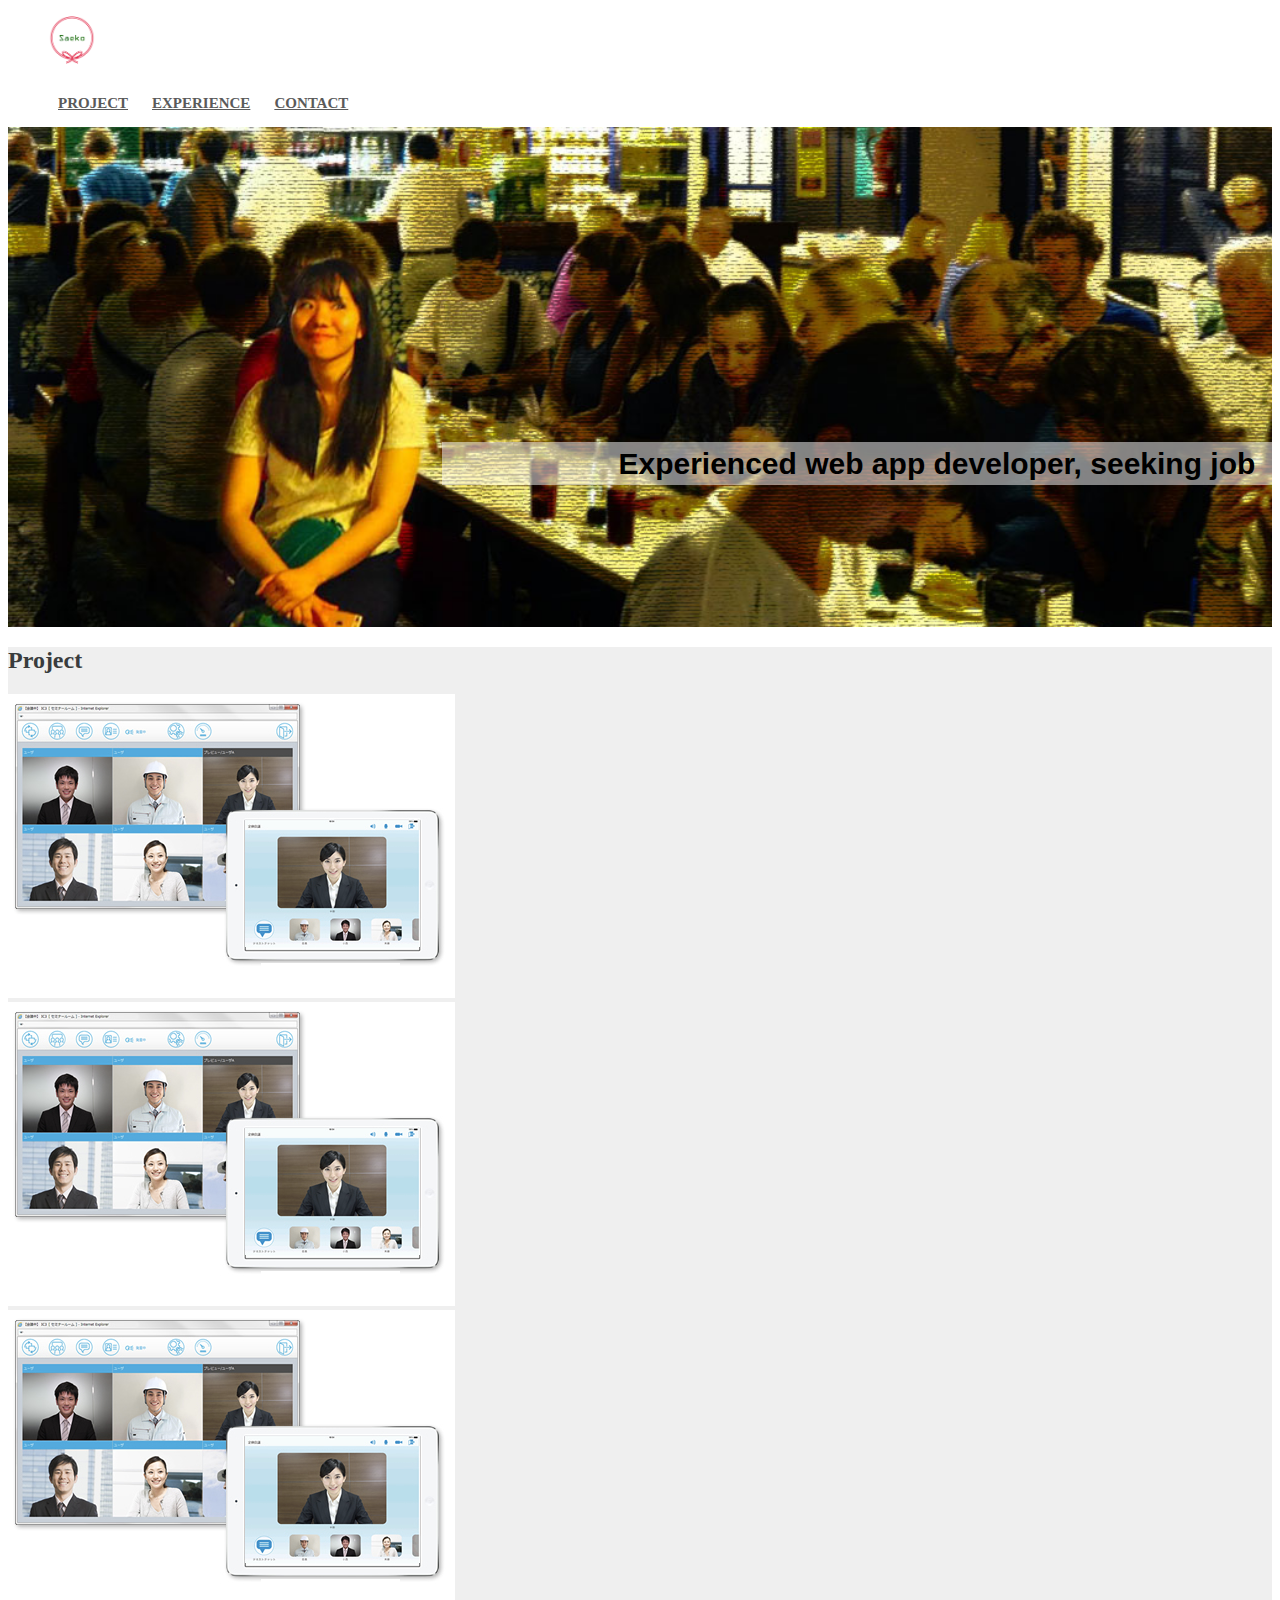
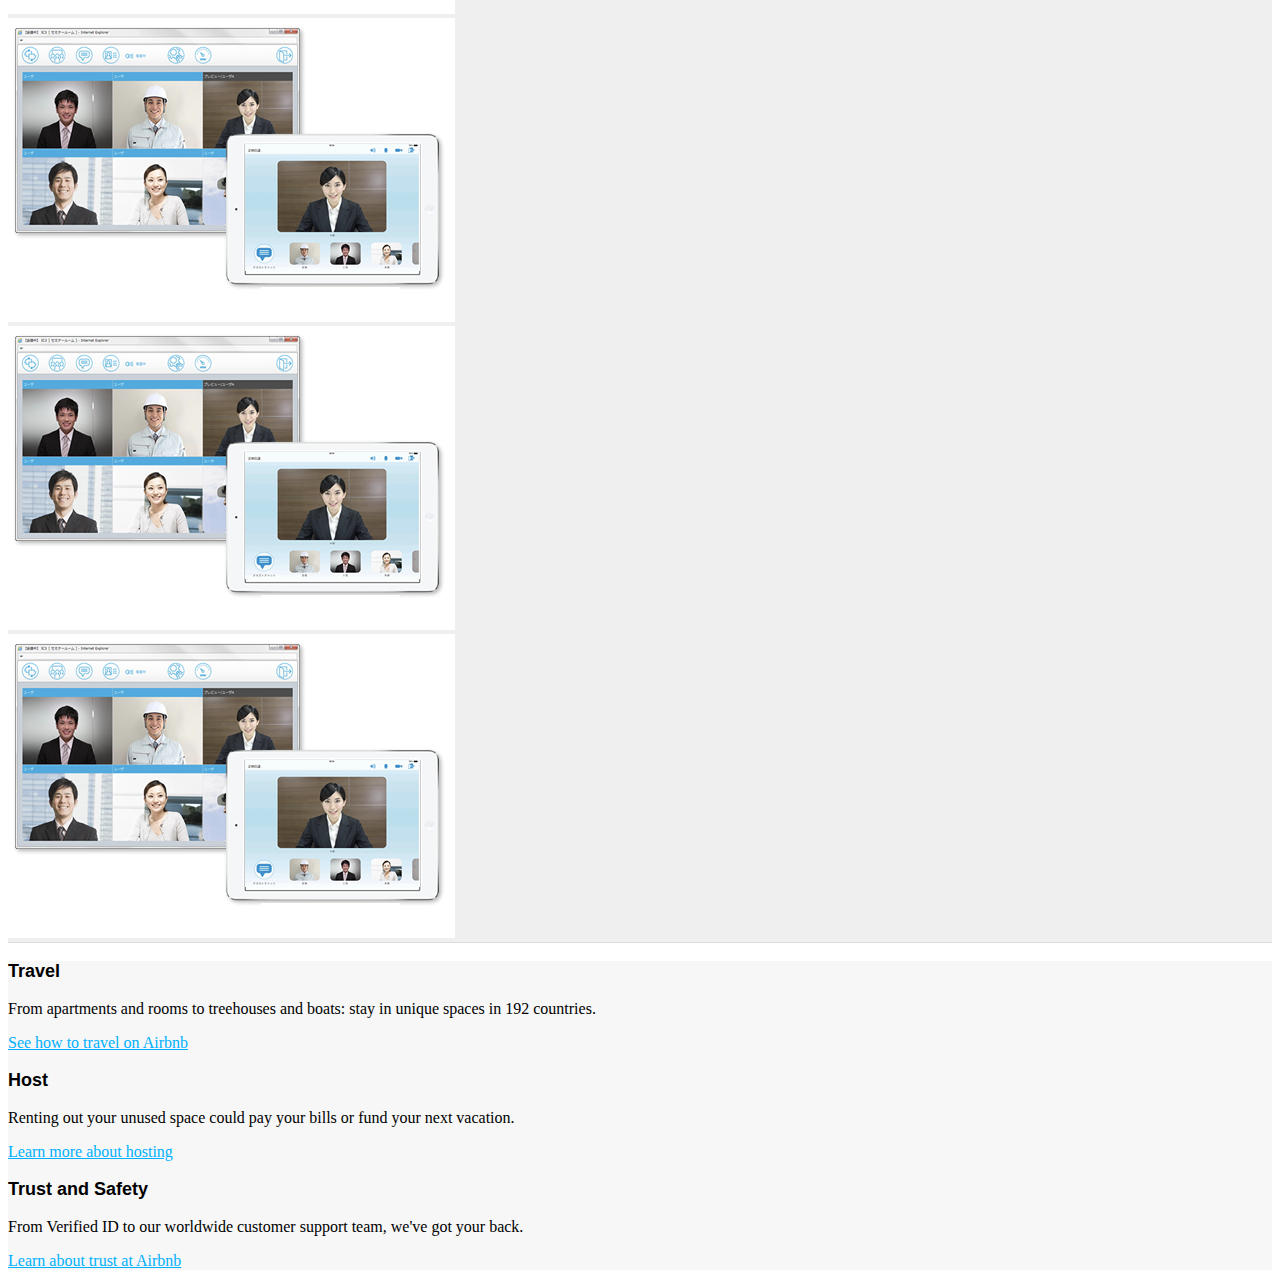
==== bootstrap_example.html @ 2fdd363c "add some file for bootstrap portfolio" ====
<!DOCTYPE html>
<html>

  <head>
    <link href="http://s3.amazonaws.com/codecademy-content/courses/ltp/css/shift.css" rel="stylesheet">
    <link rel="stylesheet" href="http://s3.amazonaws.com/codecademy-content/courses/ltp/css/bootstrap.css">
    <link rel="stylesheet" href="css/main.css">
  </head>

  <body>
    <div class="nav">
      <div class="container-fluid">
        <ul class="pull-left">
          <li><img src="img/logo-name.png" width="48px"></li>
        </ul>
        <div class="pull-right">
          <ul>
            <li><a href="#">Project</a></li>
            <li><a href="#">Experience</a></li>
            <li><a href="#">Contact</a></li>
          </ul>
        </div>
      </div>
    </div>

    <div class="jumbotron">
      <div class="container-fluid">
        <h2><span>&nbsp;&nbsp;Experienced web app developer, seeking job&nbsp;&nbsp;</span></h2>
        <!-- <a href="#">Learn More</a> -->
      </div>
    </div>
    <div class="neighborhood-guides">
      <div class="container">
        <h2>Project</h2>
        <div class="row">
            <div class="col-md-4">
              <div class="thumbnail">
                <img src="img/project1.png">
              </div>
                <div class="thumbnail">
                <img src="img/project1.png">
              </div>
            </div>
            <div class="col-md-4">
              <div class="thumbnail">
                <img src="img/project1.png">
              </div>
              <div class="thumbnail">
                <img src="img/project1.png">
              </div>
            </div>
            <div class="col-md-4">
              <div class="thumbnail">
                <img src="img/project1.png">
              </div>
              <div class="thumbnail">
                <img src="img/project1.png">
              </div>
            </div>
        </div>
      </div>
    </div>

    <div class="learn-more">
	  <div class="container">
		<div class="row">
	      <div class="col-md-4">
			<h3>Travel</h3>
			<p>From apartments and rooms to treehouses and boats: stay in unique spaces in 192 countries.</p>
			<p><a href="#">See how to travel on Airbnb</a></p>
	      </div>
		  <div class="col-md-4">
			<h3>Host</h3>
			<p>Renting out your unused space could pay your bills or fund your next vacation.</p>
			<p><a href="#">Learn more about hosting</a></p>
		  </div>
		  <div class="col-md-4">
			<h3>Trust and Safety</h3>
			<p>From Verified ID to our worldwide customer support team, we've got your back.</p>
			<p><a href="#">Learn about trust at Airbnb</a></p>
		  </div>
	    </div>
	  </div>
	</div>
  </body>
</html>
---- css/main.css ----
.container-fluid ul.pull-left{
  margin-bottom: 0px;
}

.nav a {
  position: relative;
  top: 10px;
  color: #5a5a5a;
  font-size: 15px;
  font-weight: bold;
  padding: 14px 10px;
  text-transform: uppercase;
}

.nav li {
  display: inline;
}

.jumbotron {
  background-image:url(../img/banner.jpg);
  height: 500px;
  background-repeat: no-repeat;
  background-size: cover;
}

.jumbotron .container-fluid {
  position: relative;
  top:320px;
}

.jumbotron h2 {
  color: black;
  font-size: 30px;
  font-family: 'Shift', sans-serif;
  font-weight: bold;
  text-align: right;
}

.jumbotron h2 span {
  padding-bottom: 5px;
  padding-top: 5px;
  padding: left;
  padding-left: 160px;
  background-color: rgba(255, 255, 255, 0.51);
}

.jumbotron p {
  font-size: 20px;
  color: #fff;
}

.learn-more {
  background-color: #f7f7f7;
}

.learn-more h3 {
  font-family: 'Shift', sans-serif;
  font-size: 18px;
  font-weight: bold;
}

.learn-more a {
  color: #00b0ff;
}

.neighborhood-guides {
    background-color: #efefef;
    border-bottom: 1px solid #dbdbdb;
}

.neighborhood-guides h2 {
    color: #393c3d;
    font-size: 24px;
}

.neighborhood-guides p {
    font-size: 15px;
    margin-bottom: 13px;
}
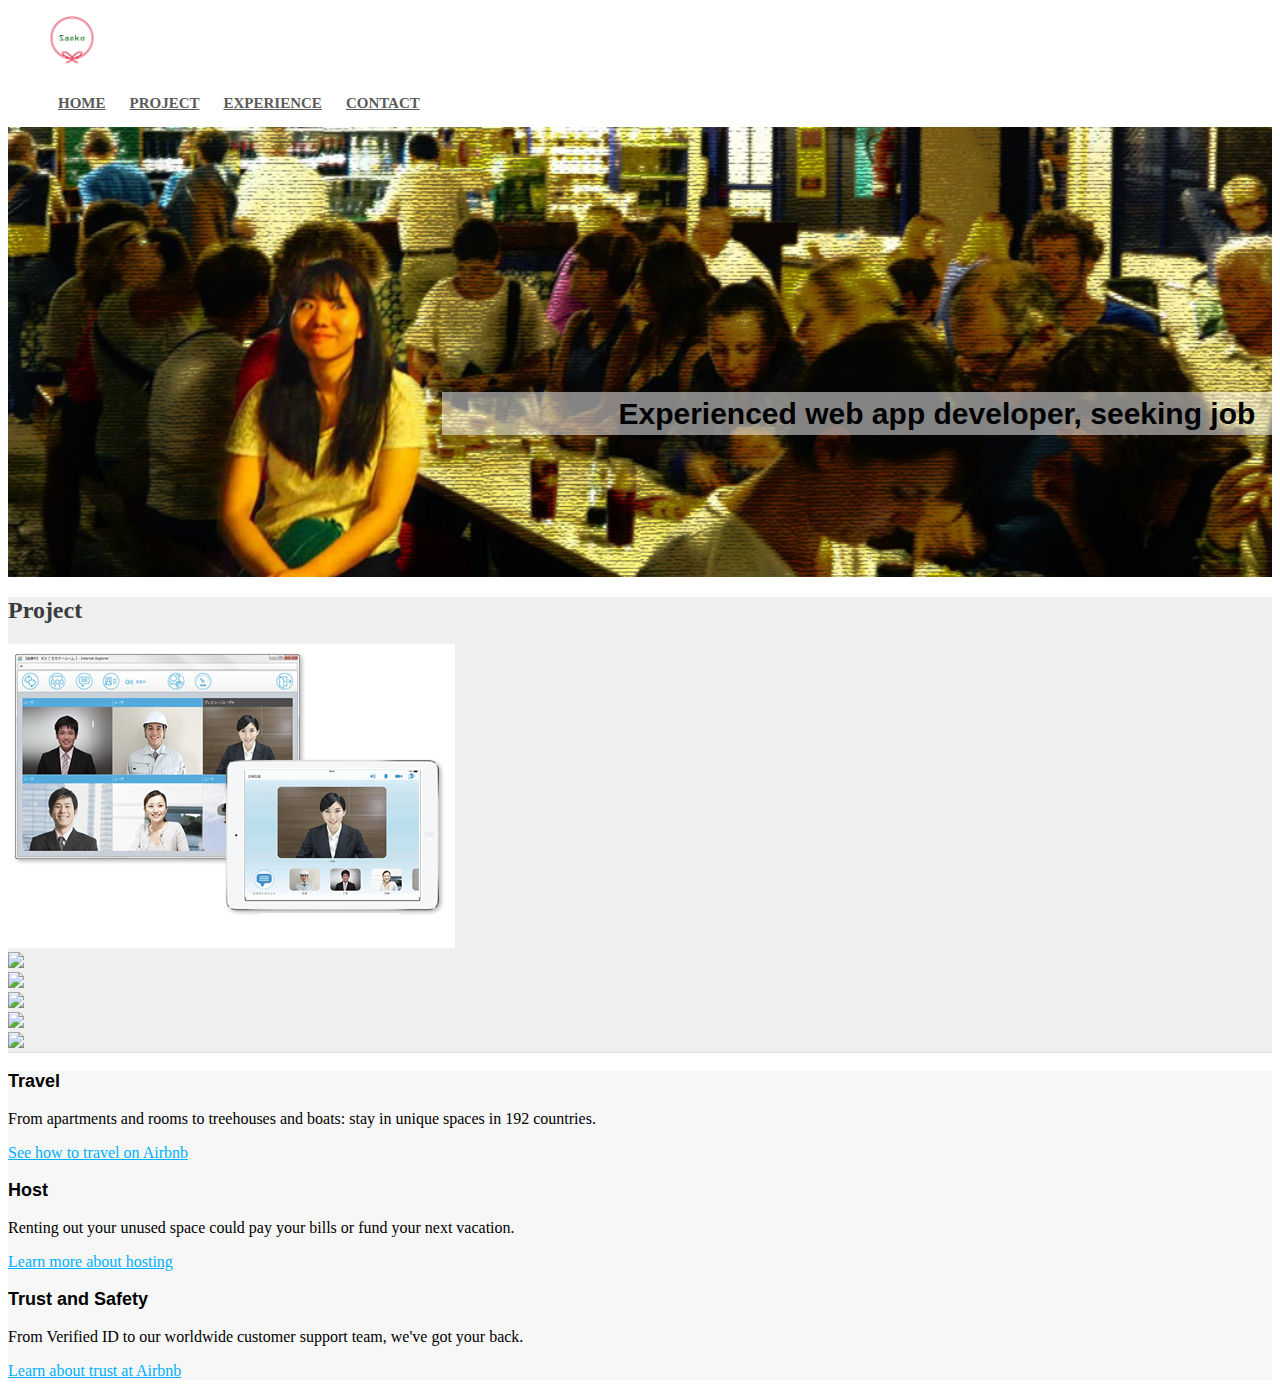
==== commit 26fe76a7: "add thumbnail to web portfolio page" ====
--- a/bootstrap_example.html
+++ b/bootstrap_example.html
@@ -14,10 +14,11 @@
           <li><img src="img/logo-name.png" width="48px"></li>
         </ul>
         <div class="pull-right">
-          <ul>
-            <li><a href="#">Project</a></li>
-            <li><a href="#">Experience</a></li>
-            <li><a href="#">Contact</a></li>
+          <ul class="nav nav-pills">
+            <li role="presentation" class="active"><a href="#">Home</a></li>
+            <li role="presentation"><a href="#">Project</a></li>
+            <li role="presentation"><a href="#">Experience</a></li>
+            <li role="presentation"><a href="#">Contact</a></li>
           </ul>
         </div>
       </div>
@@ -33,30 +34,30 @@
       <div class="container">
         <h2>Project</h2>
         <div class="row">
-            <div class="col-md-4">
-              <div class="thumbnail">
-                <img src="img/project1.png">
-              </div>
-                <div class="thumbnail">
-                <img src="img/project1.png">
-              </div>
+          <div class="col-xs-6 col-md-4">
+            <div class="thumbnail">
+              <img src="img/project1.png">
             </div>
-            <div class="col-md-4">
-              <div class="thumbnail">
-                <img src="img/project1.png">
-              </div>
-              <div class="thumbnail">
-                <img src="img/project1.png">
-              </div>
+            <div class="thumbnail">
+              <img src="img/project2.png">
             </div>
-            <div class="col-md-4">
-              <div class="thumbnail">
-                <img src="img/project1.png">
-              </div>
-              <div class="thumbnail">
-                <img src="img/project1.png">
-              </div>
+          </div>
+          <div class="col-xs-6 col-md-4">
+            <div class="thumbnail">
+              <img src="img/project3.png">
             </div>
+            <div class="thumbnail">
+              <img src="img/project4.png">
+            </div>
+          </div>
+          <div class="hidden-xs col-md-4">
+            <div class="thumbnail">
+              <img src="img/project3.png">
+            </div>
+            <div class="thumbnail">
+              <img src="img/project4.png">
+            </div>
+          </div>
         </div>
       </div>
     </div>
--- a/css/main.css
+++ b/css/main.css
@@ -1,4 +1,4 @@
-.container-fluid ul.pull-left{
+.container-fluid ul.pull-left {
   margin-bottom: 0px;
 }
 
@@ -18,14 +18,14 @@
 
 .jumbotron {
   background-image:url(../img/banner.jpg);
-  height: 500px;
+  height: 450px;
   background-repeat: no-repeat;
   background-size: cover;
 }
 
 .jumbotron .container-fluid {
   position: relative;
-  top:320px;
+  top: 270px;
 }
 
 .jumbotron h2 {
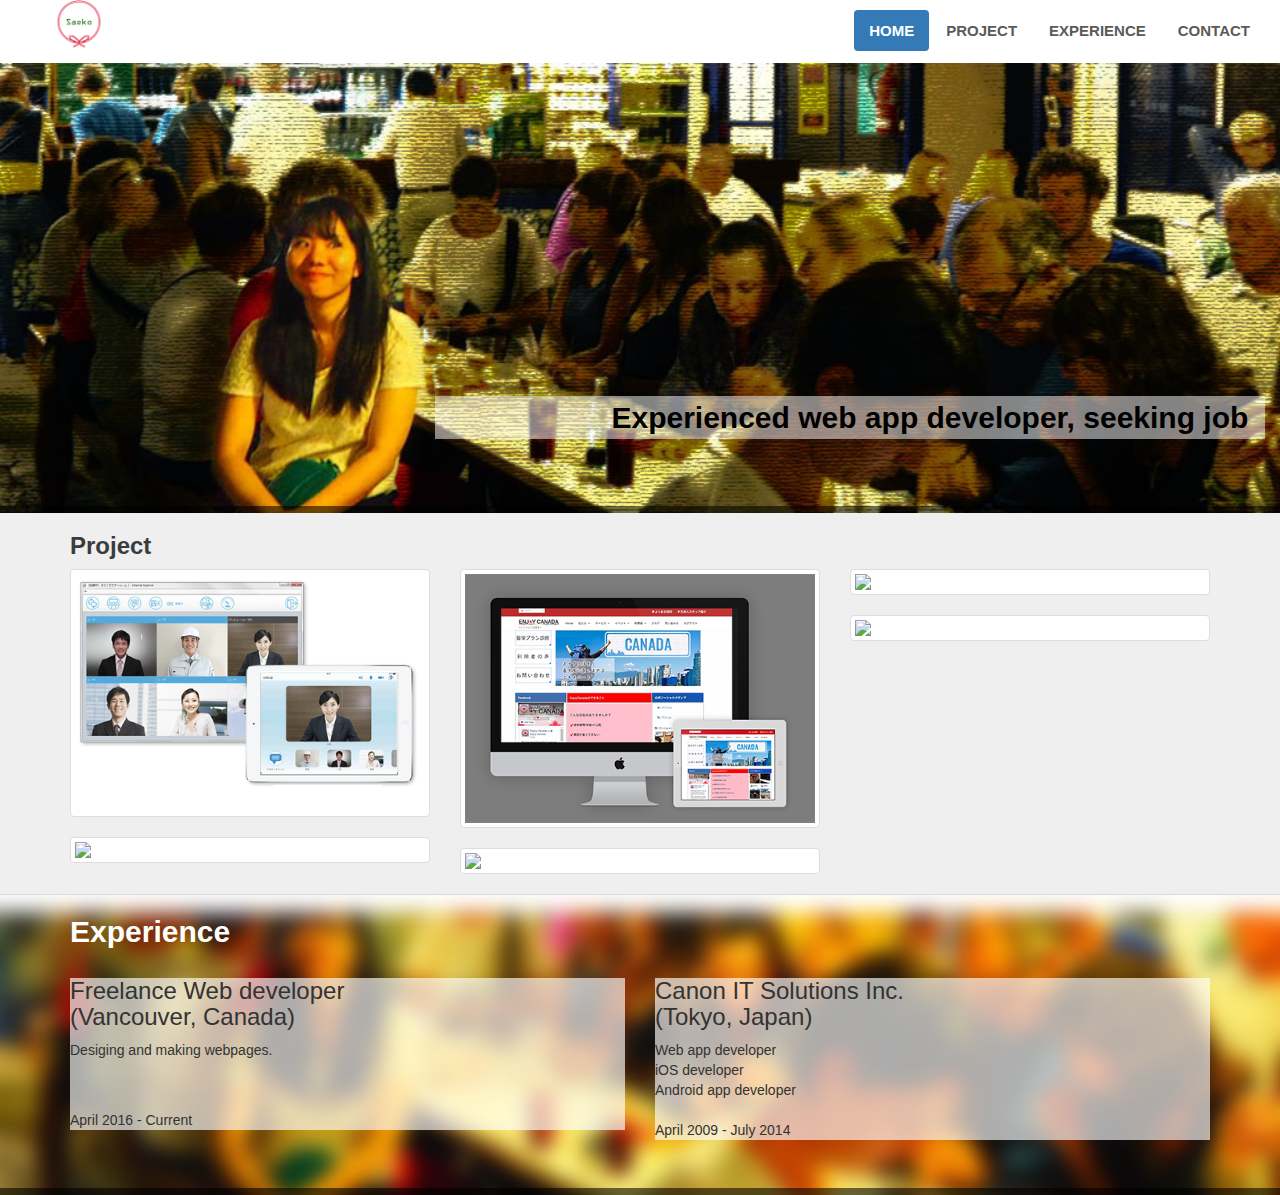
==== commit b04681b0: "change for portfolio page" ====
--- a/bootstrap_example.html
+++ b/bootstrap_example.html
@@ -1,10 +1,13 @@
 <!DOCTYPE html>
-<html>
-
+<html lang="en">
   <head>
+    <meta charset="utf-8">
+    <meta http-equiv="X-UA-Compatible" content="IE=edge">
+    <meta name="viewport" content="width=device-width, initial-scale=1">
+    <!-- Bootstrap Core CSS -->
     <link href="http://s3.amazonaws.com/codecademy-content/courses/ltp/css/shift.css" rel="stylesheet">
-    <link rel="stylesheet" href="http://s3.amazonaws.com/codecademy-content/courses/ltp/css/bootstrap.css">
-    <link rel="stylesheet" href="css/main.css">
+    <link href="css/bootstrap.min.css" rel="stylesheet">
+    <link href="css/main.css" rel="stylesheet">
   </head>
 
   <body>
@@ -36,15 +39,21 @@
         <div class="row">
           <div class="col-xs-6 col-md-4">
             <div class="thumbnail">
-              <img src="img/project1.png">
+              <a href="#myProject1" data-toggle="modal">
+                <img id="imgProject1" src="img/project1.png">
+                <!-- <span><img src="img/plus.png"></span> -->
+              </a>
             </div>
             <div class="thumbnail">
-              <img src="img/project2.png">
+              <img src="img/project4.png">
             </div>
           </div>
           <div class="col-xs-6 col-md-4">
             <div class="thumbnail">
-              <img src="img/project3.png">
+              <a href="#myProject2" data-toggle="modal">
+                <img id="imgProject2" src="img/project2.png">
+                <!-- <span><img src="img/plus.png"></span> -->
+              </a>
             </div>
             <div class="thumbnail">
               <img src="img/project4.png">
@@ -52,36 +61,113 @@
           </div>
           <div class="hidden-xs col-md-4">
             <div class="thumbnail">
-              <img src="img/project3.png">
+              <img src="img/project4.png">
             </div>
             <div class="thumbnail">
-              <img src="img/project4.png">
+              <img src="img/project3.png">
             </div>
           </div>
         </div>
       </div>
     </div>
+    <!-- modal -->
+    <div id="myProject1" class="modal fade" role="dialog">
+      <div class="modal-dialog">
+    <!--modal content -->
+        <div class="modal-content">
+          <div class="modal-header">
+            <h3 class="modal-title">IC3 PROJECT</h3>
+          </div>
+          <div class="modal-body">
+            <img src="img/project1.png">
+            <br>
+            <br>
+            <p>As a front-end developer, working with a team to make a video conference system.<br>
+               This product is based on struts flamework, I have skills in <strong>Java/Jsp/javascript/HTML5/CSS/jQuery.</strong><br>
+               <br>
+               As a mobile app developer, designed and programed for <strong>iOS and Android application</strong>.
+               <br>
+               <br>
+               自社webビデオ会議システム製品"IC3"のサーバーサイドエンジニアとして、<br>
+               strutsフレームワークを軸にJava/Jssp/HTML5/CSS/javascript/jQueryを<br>
+               駆使して開発にあたる。
+               <br>
+               またクライアントプログラマーとして、iOS/Android版の新規開発・デザインを担当する。<br>
+               <br>
+            </p>
+            <h5>Client: <a href="">Canon It Solutions inc.</a></h5><h5>Data: April 2009 - July 2014</h5>
+          </div>
+          <div class="modal-footer">
+            <button type="button" class="btn btn-default" data-dismiss="modal">Close</button>
+          </div>
+        </div>
+      </div>
+    </div>
+    <!-- modal -->
+    <div id="myProject2" class="modal fade" role="dialog">
+      <div class="modal-dialog">
+    <!--modal content -->
+        <div class="modal-content">
+          <div class="modal-header">
+            <h3 class="modal-title">Responsive Website</h3>
+          </div>
+          <div class="modal-body">
+            <img class="responsive" src="img/project2.png">
+            <br>
+            <br>
+            <p>As a web developer, working to make an international student agency's<br>
+               responsive webpage.
+               <br>
+               This product is based on wordpress and bootstrap flamework, I have skills in <strong>javascript/HTML5/CSS/jQuery.</strong><br>
+               <br>
+               <br>
+               wordpress・bootstrapを軸にバンクーバーのエージェントの日本語ページの<br>
+               デザイン・開発を担当する。
+               <br>
+               <br>
+            </p>
+            <h5>Client: <a href="">Enjoy Canada International Student Agency.</a></h5><h5>Data: April 2016 - Current</h5>
+          </div>
+          <div class="modal-footer">
+            <button type="button" class="btn btn-default" data-dismiss="modal">Close</button>
+          </div>
+        </div>
+      </div>
+    </div>
 
-    <div class="learn-more">
-	  <div class="container">
-		<div class="row">
-	      <div class="col-md-4">
-			<h3>Travel</h3>
-			<p>From apartments and rooms to treehouses and boats: stay in unique spaces in 192 countries.</p>
-			<p><a href="#">See how to travel on Airbnb</a></p>
-	      </div>
-		  <div class="col-md-4">
-			<h3>Host</h3>
-			<p>Renting out your unused space could pay your bills or fund your next vacation.</p>
-			<p><a href="#">Learn more about hosting</a></p>
-		  </div>
-		  <div class="col-md-4">
-			<h3>Trust and Safety</h3>
-			<p>From Verified ID to our worldwide customer support team, we've got your back.</p>
-			<p><a href="#">Learn about trust at Airbnb</a></p>
-		  </div>
-	    </div>
+    <div class="jumbotron2">
+  	  <div class="container-fluid">
+        <div class="container">
+        <h2>Experience</h2>
+      		<div class="row">
+      	    <div class="col-md-6">
+              <div class="whiteBackground">
+        			  <h3>Freelance Web developer<br>(Vancouver, Canada)</h3>
+        			  <p>Desiging and making webpages.</p>
+                <br>
+                <br>
+        		  	<p>April 2016 - Current</p>
+      	       </div>
+            </div>
+      		  <div class="col-md-6">
+              <div class="whiteBackground">
+        		  	<h3>Canon IT Solutions Inc.<br>(Tokyo, Japan)</h3>
+        		  	<span>Web app developer</span>
+                <br>
+                <span>iOS developer</span>
+                <br>
+                <span>Android app developer</span>
+                <br>
+                  <br>
+        		  	<p>April 2009 - July 2014</p>
+              </div>
+      		  </div>
+      	  </div>
+  	  </div>
+    </div>
 	  </div>
-	</div>
   </body>
+  <script src="https://ajax.googleapis.com/ajax/libs/jquery/1.12.4/jquery.min.js"></script>
+  <script src="js/bootstrap.min.js"></script>
+  <script src="js/main.js"></script>
 </html>
--- a/css/main.css
+++ b/css/main.css
@@ -1,5 +1,5 @@
 .container-fluid ul.pull-left {
-  margin-bottom: 0px;
+  margin-bottom: 15px;
 }
 
 .nav a {
@@ -21,7 +21,27 @@
   height: 450px;
   background-repeat: no-repeat;
   background-size: cover;
+  border-bottom: 7px solid rgba(0, 0, 0, 0.57);
+    margin-bottom: 0px;
 }
+
+.jumbotron2 {
+  background-image:url(../img/banner-blur.png);
+  height: 300px;
+  background-repeat: no-repeat;
+  background-size: cover;
+  border-bottom: 7px solid rgba(0, 0, 0, 0.57);
+    margin-bottom: 0px;
+}
+
+.jumbotron2 h2 {
+  color: white;
+  font-size: 30px;
+  font-family: 'Shift', sans-serif;
+  font-weight: bold;
+  text-align: left;
+}
+
 
 .jumbotron .container-fluid {
   position: relative;
@@ -35,6 +55,13 @@
   font-weight: bold;
   text-align: right;
 }
+.neighborhood-guides h2 {
+  color: black;
+  font-size: 30px;
+  font-family: 'Shift', sans-serif;
+  font-weight: bold;
+  text-align: left;
+}
 
 .jumbotron h2 span {
   padding-bottom: 5px;
@@ -47,6 +74,56 @@
 .jumbotron p {
   font-size: 20px;
   color: #fff;
+}
+
+.whiteBackground {
+  background-color: rgba(255, 255, 255, 0.65);
+}
+
+#myProject1 .modal-header {
+  padding-top: 20px;
+  padding-bottom: 20px;
+  background-color: #6aca9b;
+  text-align: center;
+}
+
+#myProject1 .modal-header h3 {
+  font-weight: bold;
+  color: white;
+}
+
+#myProject2 .modal-header {
+  padding-top: 20px;
+  padding-bottom: 20px;
+  background-color: #b51010;
+  text-align: center;
+}
+
+#myProject2 .modal-header h3 {
+  font-weight: bold;
+  color: white;
+}
+/*.thumbnail span {
+  position: absolute;
+  bottom: 105px;
+  right: 127px;
+  width: 100px;
+  height: 100px;
+}*/
+.thumbnail:hover {
+  background-color: rgba(0, 128, 0, 0.49);
+}
+
+/*.thumbnail span img {
+  visibility: hidden;
+}
+
+.thumbnail a:hover img{
+  visibility: visible;
+}*/
+
+.modal-body {
+  text-align: center;
 }
 
 .learn-more {
